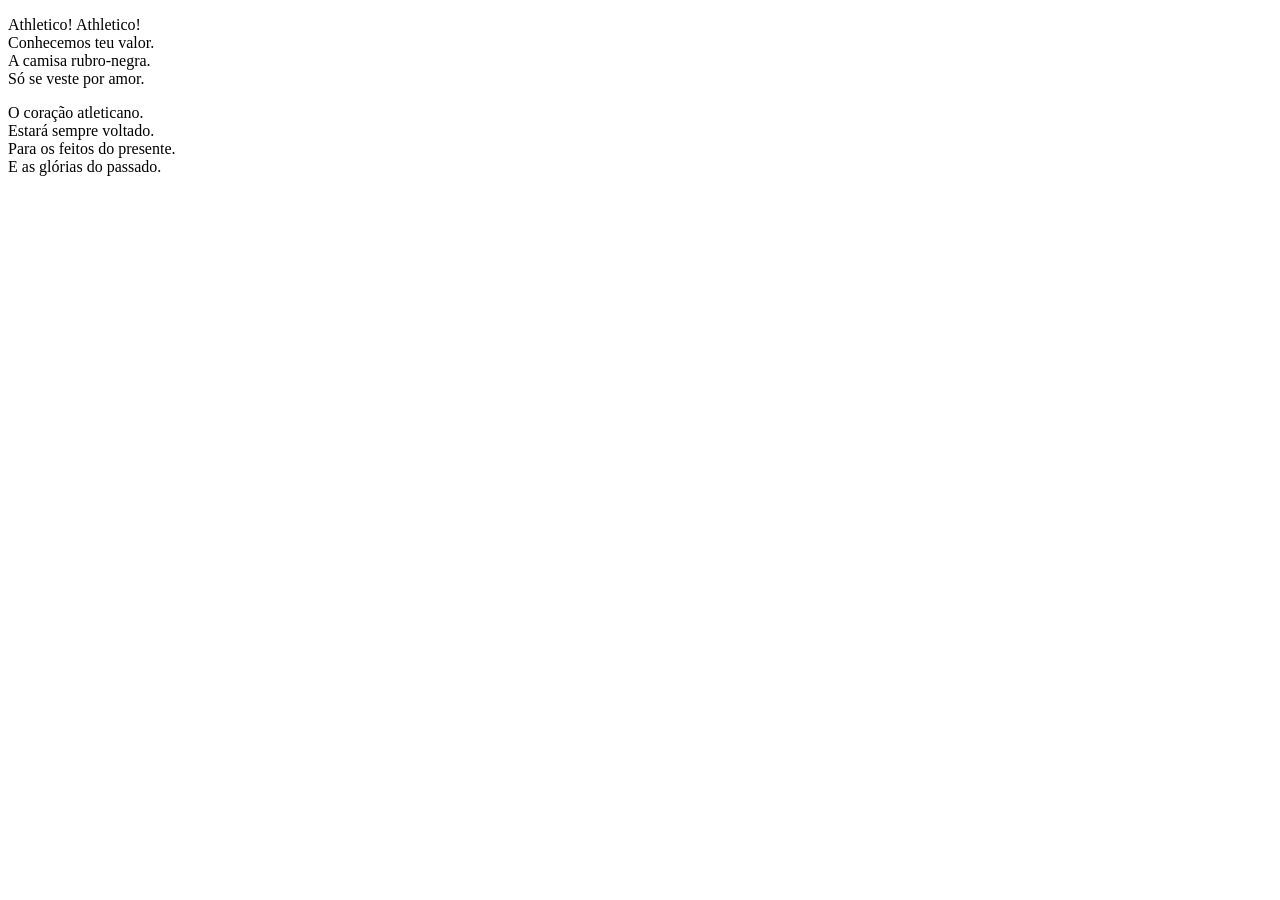
==== portifolio-info1-2026/html/css-externo/css-externo.html @ 6e4bfdb1 "7.0" ====
<!DOCTYPE html>
<html lang="pt-br">
    <head>
        <meta charset="UTF-8">
        <meta name="viewport" content="width=device-width, initial-scale=1.0">
        <link rel="stylesheet" href="../../css/style.css">
        <title>Tarefa 4</title>
    </head>
    <body>

        <p>
            Athletico! Athletico! <br>
            Conhecemos teu valor. <br>
            A camisa rubro-negra. <br>
            Só se veste por amor.
        </p>

        <p>
            O coração atleticano. <br>
            Estará sempre voltado. <br>
            Para os feitos do presente. <br>
            E as glórias do passado.
        </p>

    </body>
</html>
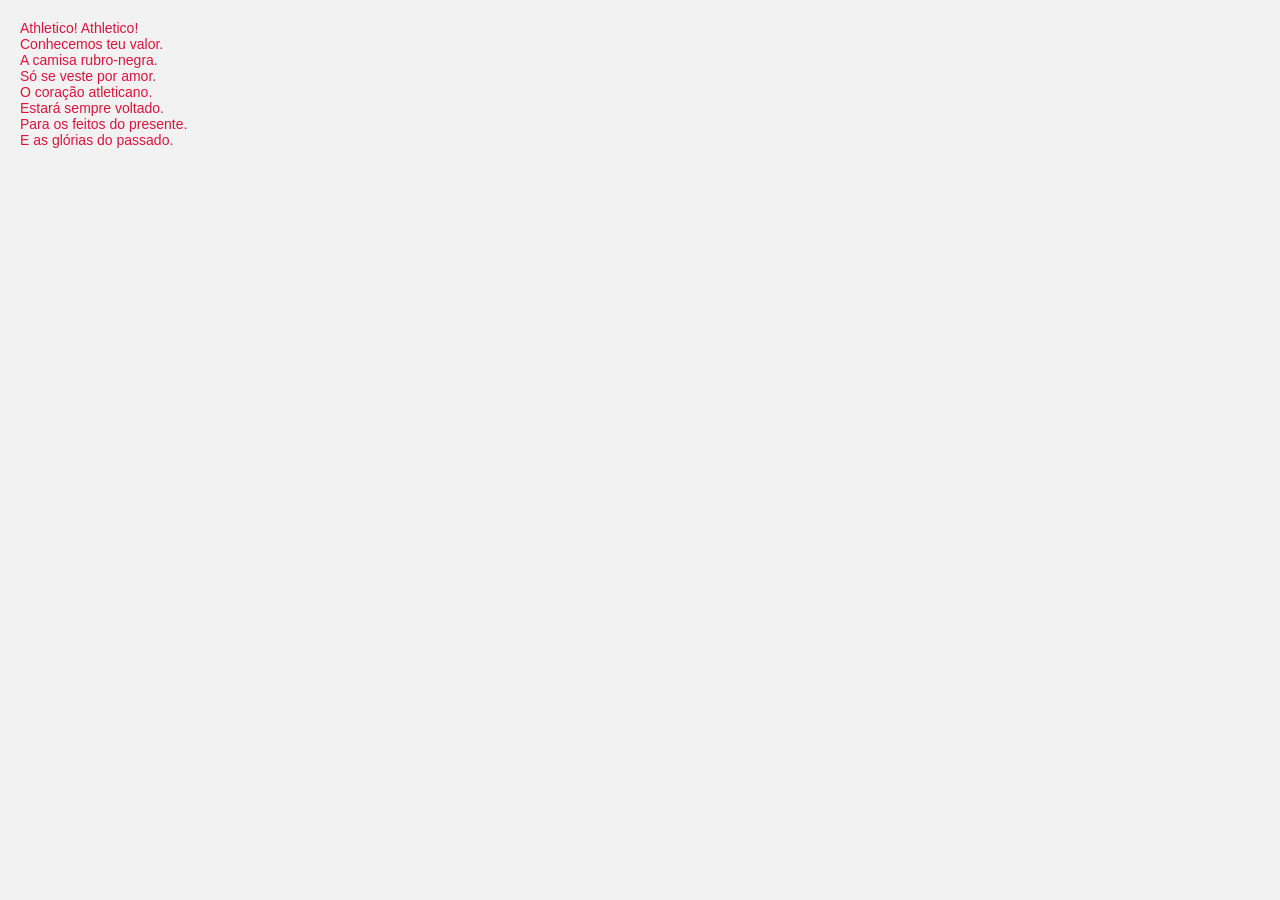
==== commit 1dd5cc5c: "12.2" ====
--- a/portifolio-info1-2026/html/css-externo/css-externo.html
+++ b/portifolio-info1-2026/html/css-externo/css-externo.html
@@ -3,7 +3,7 @@
     <head>
         <meta charset="UTF-8">
         <meta name="viewport" content="width=device-width, initial-scale=1.0">
-        <link rel="stylesheet" href="../../css/style.css">
+        <link rel="stylesheet" href="../../assets/css/style.css">
         <title>Tarefa 4</title>
     </head>
     <body>
--- a/portifolio-info1-2026/assets/css/style.css
+++ b/portifolio-info1-2026/assets/css/style.css
@@ -0,0 +1,105 @@
+body {
+    font-family: Arial, sans-serif;
+    font-size: 14px;
+    color: crimson;
+}
+
+*{
+    margin: 0;
+    padding: 0;
+    box-sizing: border-box;
+}
+
+body{
+    font-family: Arial, Helvetica, sans-serif;
+    background-color: #f2f2f2;
+    margin: 20px;
+}
+
+header{
+    background-color: #3498db;
+    color: white;
+
+    margin: 10px;
+    padding: 20px;
+
+    border: 5px solid #8fd3ff;
+}
+
+header h1{
+    margin-bottom: 20px;
+}
+
+nav{
+    background-color: #e67e22;
+
+    margin: 10px;
+    padding: 15px;
+
+    border: 5px solid #cf6b16;
+}
+
+nav ul{
+    margin-left: 20px;
+}
+
+nav a{
+    color: white;
+    text-decoration: none;
+}
+
+main{
+    background-color: #dcdcdc;
+
+    margin: 10px;
+    padding: 20px;
+
+    border: 5px solid #bfbfbf;
+}
+
+section{
+    background-color: #f1c40f;
+
+    margin-bottom: 20px;
+    padding: 20px;
+
+    border: 3px dashed #d4ac0d;
+}
+
+section h2{
+    margin-bottom: 20px;
+}
+
+article{
+    background-color: #2ecc71;
+
+    margin-top: 10px;
+    padding: 15px;
+
+    border: 3px solid #27ae60;
+}
+
+article h3{
+    margin-bottom: 10px;
+}
+
+aside{
+    background-color: #9b59b6;
+    color: white;
+
+    padding: 20px;
+
+    border: 3px solid #8e44ad;
+}
+
+footer{
+    background-color: #2c3e50;
+    color: white;
+
+    text-align: center;
+
+    margin: 10px;
+    padding: 20px;
+
+    border: 3px solid #1f2d3a;
+}
